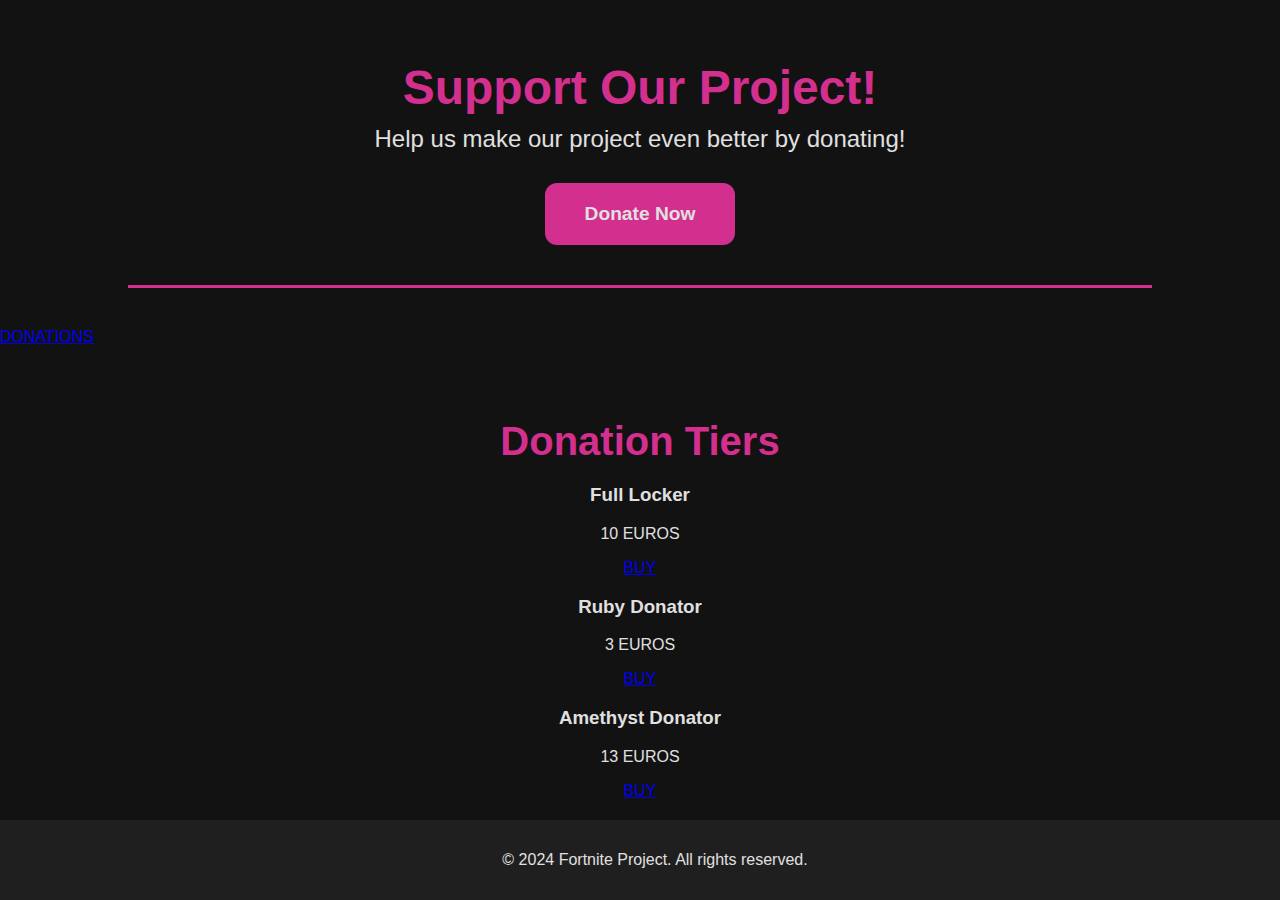
==== donations.html @ ef986d2f "Update donations.html" ====
<!DOCTYPE html>
<html lang="en">
<head>
    <meta property="og:title" content="Luxor Donations">
    <meta property="og:description" content="Donate now to luxor to ensure a better experience!">
    <meta property="og:image" content="https://github.com/LuxorMP/LuxorMP.github.io/blob/main/Luxor_logo.png?raw=true">
    <meta property="og:url" content="https://luxormp.github.io/donations.html">
    <meta property="og:type" content="website">
    <meta content="#800080" data-react-helmet="true" name="theme-color" />
    
    <meta charset="UTF-8">
    <meta name="viewport" content="width=device-width, initial-scale=1.0">
    <title>Donations - LuxorMP</title>
    <link rel="stylesheet" href="styles.css">
</head>
<body>
    <header>
        <div class="banner-container">
            <div class="banner">
                <h1>Support Our Project!</h1>
                <p>Help us make our project even better by donating!</p>
                <a href="#" class="download-button">Donate Now</a>
            </div>
        </div>
        <a href="https://luxormp.github.io/donations.html" class="donations-button">DONATIONS</a>
    </header>
    <main>
        <section>
            <h2>Donation Tiers</h2>
            <div class="donation-list">
                <div class="donation-item">
                    <div class="donation-image" style="background-image: url('img1.png');"></div>
                    <div class="donation-details">
                        <h3>Full Locker</h3>
                        <p>10 EUROS</p>
                        <a href="https://discord.gg/luxormp" class="buy-button">BUY</a>
                    </div>
                </div>
                <div class="donation-item">
                    <div class="donation-image" style="background-image: url('img2.png');"></div>
                    <div class="donation-details">
                        <h3>Ruby Donator</h3>
                        <p>3 EUROS</p>
                        <a href="https://discord.gg/luxormp" class="buy-button">BUY</a>
                    </div>
                </div>
                <div class="donation-item">
                    <div class="donation-image" style="background-image: url('img3.png');"></div>
                    <div class="donation-details">
                        <h3>Amethyst Donator</h3>
                        <p>13 EUROS</p>
                        <a href="https://discord.gg/luxormp" class="buy-button">BUY</a>
                    </div>
                </div>
            </div>
        </section>
    </main>
    <footer>
        <p>&copy; 2024 Fortnite Project. All rights reserved.</p>
    </footer>
    <div class="hexagon-container">
        <!-- Hexagon background effects will be generated here -->
    </div>
</body>
</html>
---- styles.css ----
/* General Styles */
body {
    margin: 0;
    font-family: Arial, sans-serif;
    color: #E0E0E0;
    background-color: #121212;
    overflow: hidden; /* Prevent scrollbars */
    position: relative;
}

/* Header Styles */
header {
    position: relative;
    padding: 20px 0;
}

.banner-container {
    text-align: center;
    margin-bottom: 40px;
}

.download-button {
    display: inline-block;
    margin-top: 20px;
    padding: 20px 40px;
    background-color: #D32F8F;
    color: #E0E0E0;
    text-decoration: none;
    border-radius: 12px;
    font-weight: bold;
    font-size: 1.2em;
    transition: transform 0.3s ease, background-color 0.3s ease;
    animation: bounceIn 1s ease-in-out;
}

.download-button:hover {
    background-color: #C2185B;
    transform: scale(1.1);
}

/* Banner Styles */
.banner {
    width: 80%;
    max-width: 1920px;
    height: auto;
    margin: 0 auto;
    background-image: url('Game.png');
    background-size: cover;
    background-position: center;
    display: flex;
    flex-direction: column;
    align-items: center;
    justify-content: center;
    color: #E0E0E0;
    padding: 40px;
    border-bottom: 3px solid #D32F8F;
    box-sizing: border-box;
}

.banner h1 {
    font-size: 3em;
    margin: 0;
    color: #D32F8F;
    animation: slideIn 1s ease-out;
}

.banner p {
    font-size: 1.5em;
    margin: 10px 0;
    animation: fadeIn 2s ease-in-out 0.5s;
}

/* Main Content Styles */
main {
    padding: 20px;
}

section {
    margin-bottom: 40px;
    text-align: center;
}

h2 {
    font-size: 2.5em;
    color: #D32F8F;
    margin-bottom: 20px;
    animation: fadeIn 2s ease-in-out;
}

ul {
    list-style-type: none;
    padding: 0;
    display: flex;
    flex-direction: column;
    align-items: center;
}

ul li {
    background-color: #1F1F1F;
    margin: 10px 0;
    padding: 15px;
    border-radius: 8px;
    width: 80%;
    animation: slideUp 1s ease-in-out;
}

/* Footer Styles */
footer {
    background-color: #1F1F1F;
    color: #E0E0E0;
    text-align: center;
    padding: 15px;
    position: fixed;
    bottom: 0;
    width: 100%;
    animation: fadeIn 2s ease-in-out 1s;
}

/* Hexagon Background Styles */
.hexagon-container {
    position: absolute;
    top: 0;
    left: 0;
    width: 100%;
    height: 100%;
    overflow: hidden;
    z-index: -1;
}

.hexagon {
    position: absolute;
    width: 100px;
    height: 100px;
    background: rgba(255, 255, 255, 0.1);
    clip-path: polygon(50% 0%, 100% 25%, 100% 75%, 50% 100%, 0% 75%, 0% 25%);
    background: linear-gradient(135deg, #8E2DE2, #4A00E0);
    animation: hexagon-float 10s ease-in-out infinite;
}

/* Keyframes for fabric-like animation */
@keyframes hexagon-float {
    0% {
        transform: translate(0, 0);
    }
    100% {
        transform: translate(calc(100vw - 100px), calc(100vh - 100px));
    }
}

/* Animations */
@keyframes fadeIn {
    from {
        opacity: 0;
    }
    to {
        opacity: 1;
    }
}

@keyframes slideIn {
    from {
        transform: translateY(-50px);
        opacity: 0;
    }
    to {
        transform: translateY(0);
        opacity: 1;
    }
}

@keyframes bounceIn {
    0% {
        transform: scale(0);
        opacity: 0;
    }
    50% {
        transform: scale(1.1);
        opacity: 1;
    }
    100% {
        transform: scale(1);
    }
}

@keyframes slideUp {
    from {
        transform: translateY(20px);
        opacity: 0;
    }
    to {
        transform: translateY(0);
        opacity: 1;
    }
}
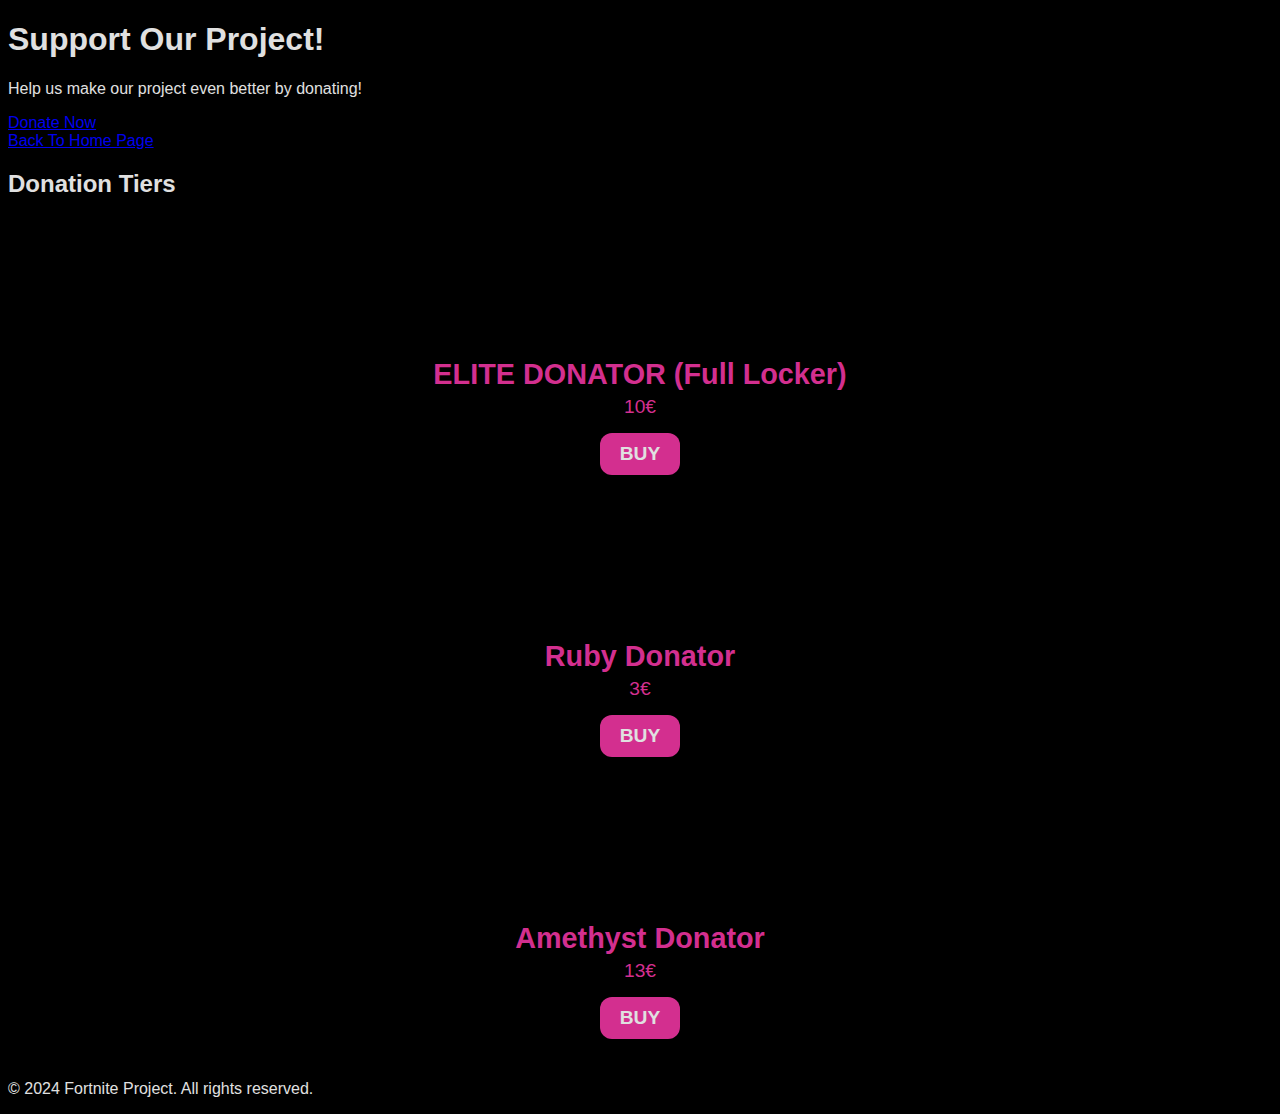
==== commit 7ded8210: "Update donations.html" ====
--- a/donations.html
+++ b/donations.html
@@ -7,11 +7,12 @@
     <meta property="og:url" content="https://luxormp.github.io/donations.html">
     <meta property="og:type" content="website">
     <meta content="#800080" data-react-helmet="true" name="theme-color" />
+    <link rel="icon" href="180836482333957f6440f8de33c03a9b.png" type="image/png">
     
     <meta charset="UTF-8">
     <meta name="viewport" content="width=device-width, initial-scale=1.0">
     <title>Donations - LuxorMP</title>
-    <link rel="stylesheet" href="styles.css">
+    <link rel="stylesheet" href="donations.css">
 </head>
 <body>
     <header>
@@ -22,7 +23,7 @@
                 <a href="#" class="download-button">Donate Now</a>
             </div>
         </div>
-        <a href="https://luxormp.github.io/donations.html" class="donations-button">DONATIONS</a>
+        <a href="https://luxormp.github.io/" class="donations-button">Back To Home Page</a>
     </header>
     <main>
         <section>
@@ -31,8 +32,8 @@
                 <div class="donation-item">
                     <div class="donation-image" style="background-image: url('img1.png');"></div>
                     <div class="donation-details">
-                        <h3>Full Locker</h3>
-                        <p>10 EUROS</p>
+                        <h3>ELITE DONATOR (Full Locker)</h3>
+                        <p>10€</p>
                         <a href="https://discord.gg/luxormp" class="buy-button">BUY</a>
                     </div>
                 </div>
@@ -40,7 +41,7 @@
                     <div class="donation-image" style="background-image: url('img2.png');"></div>
                     <div class="donation-details">
                         <h3>Ruby Donator</h3>
-                        <p>3 EUROS</p>
+                        <p>3€</p>
                         <a href="https://discord.gg/luxormp" class="buy-button">BUY</a>
                     </div>
                 </div>
@@ -48,7 +49,7 @@
                     <div class="donation-image" style="background-image: url('img3.png');"></div>
                     <div class="donation-details">
                         <h3>Amethyst Donator</h3>
-                        <p>13 EUROS</p>
+                        <p>13€</p>
                         <a href="https://discord.gg/luxormp" class="buy-button">BUY</a>
                     </div>
                 </div>
--- a/donations.css
+++ b/donations.css
@@ -0,0 +1,74 @@
+/* General Styles */
+body {
+    font-family: Arial, sans-serif;
+    color: #E0E0E0; /* Default text color */
+    background-color: #000000; /* Background color for the entire page */
+}
+
+/* Donation List Styles */
+.donation-list {
+    list-style-type: none;
+    padding: 0;
+    display: flex;
+    flex-direction: column;
+    align-items: center;
+}
+
+.donation-item {
+    background-color: #000000; /* Background color for donation items */
+    margin: 10px 0;
+    padding: 15px;
+    border-radius: 12px;
+    width: 80%;
+    display: flex;
+    flex-direction: column;
+    align-items: center;
+    animation: slideUp 1s ease-in-out;
+    box-sizing: border-box;
+}
+
+.donation-image {
+    width: 100px;
+    height: 100px;
+    background-size: cover;
+    background-position: center;
+    border-radius: 12px;
+    margin-bottom: 15px;
+}
+
+.donation-details {
+    text-align: center;
+}
+
+.donation-details h3 {
+    margin: 0;
+    color: #D32F8F; /* Pink color for headings */
+    font-size: 1.8em;
+    font-family: Arial, sans-serif; /* Arial font */
+}
+
+.donation-details p {
+    margin: 5px 0;
+    color: #D32F8F; /* Pink color for paragraph text */
+    font-size: 1.2em;
+    font-family: Arial, sans-serif; /* Arial font */
+}
+
+.buy-button {
+    display: inline-block;
+    margin-top: 10px;
+    padding: 10px 20px;
+    background-color: #D32F8F; /* Pink color for button */
+    color: #E0E0E0; /* Light text color on button */
+    text-decoration: none;
+    border-radius: 12px;
+    font-weight: bold;
+    font-size: 1.2em;
+    transition: background-color 0.3s ease, transform 0.3s ease;
+    font-family: Arial, sans-serif; /* Arial font */
+}
+
+.buy-button:hover {
+    background-color: #C2185B; /* Darker pink for hover effect */
+    transform: scale(1.05);
+}
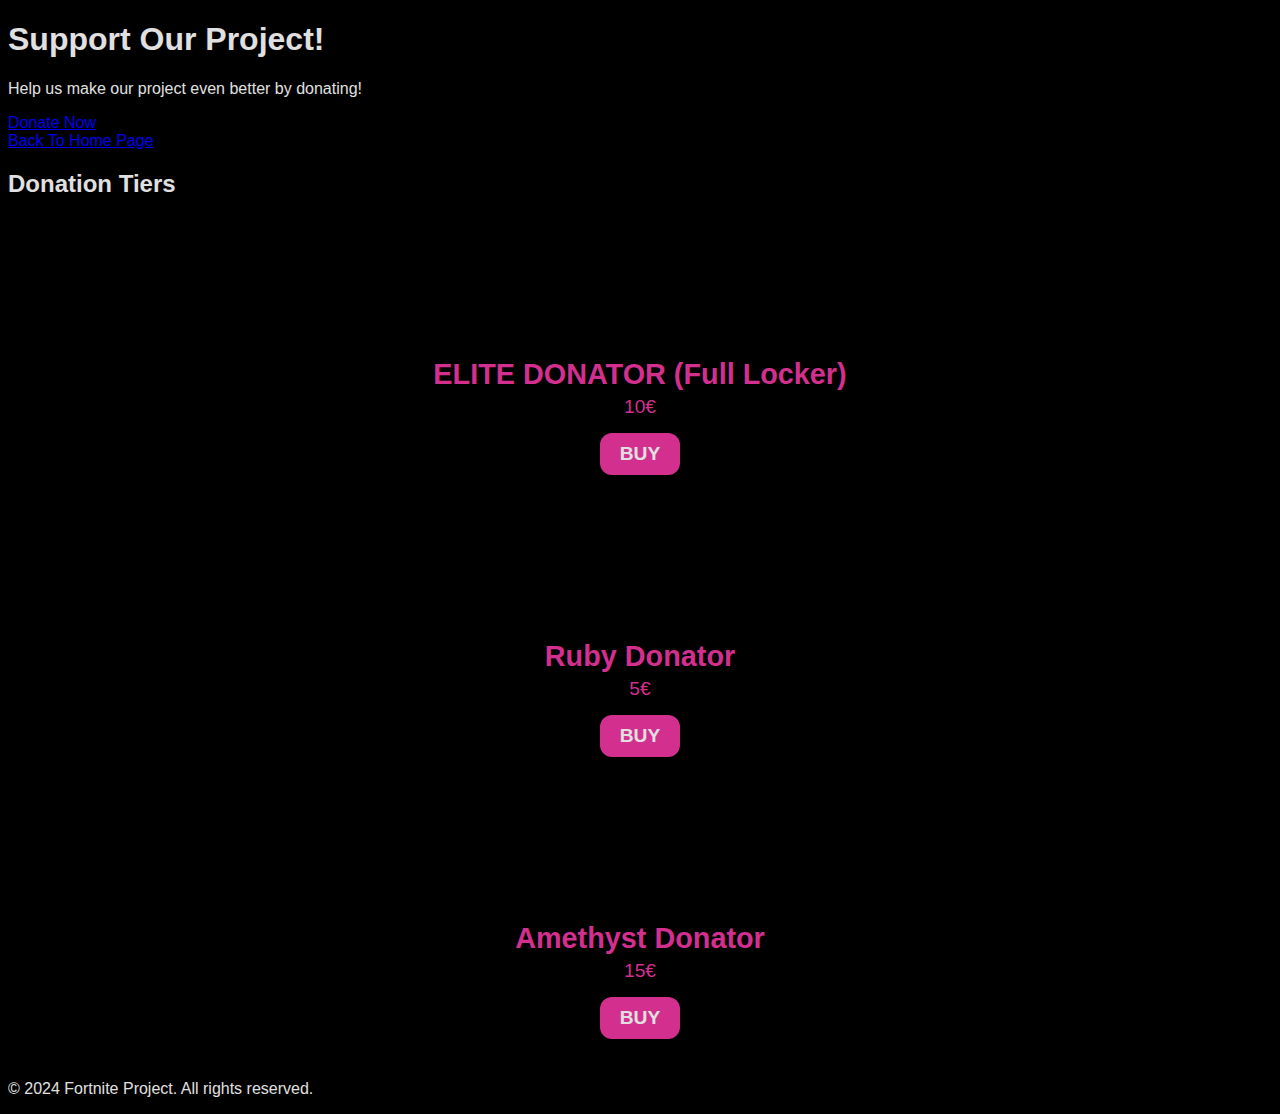
==== commit bce61dc9: "Update donations.html" ====
--- a/donations.html
+++ b/donations.html
@@ -34,23 +34,23 @@
                     <div class="donation-details">
                         <h3>ELITE DONATOR (Full Locker)</h3>
                         <p>10€</p>
-                        <a href="https://discord.gg/luxormp" class="buy-button">BUY</a>
+                        <a href="https://luxor.mysellix.io/product/elite-donator-full-locker" class="buy-button">BUY</a>
                     </div>
                 </div>
                 <div class="donation-item">
                     <div class="donation-image" style="background-image: url('img2.png');"></div>
                     <div class="donation-details">
                         <h3>Ruby Donator</h3>
-                        <p>3€</p>
-                        <a href="https://discord.gg/luxormp" class="buy-button">BUY</a>
+                        <p>5€</p>
+                        <a href="https://luxor.mysellix.io/product/ruby-donator" class="buy-button">BUY</a>
                     </div>
                 </div>
                 <div class="donation-item">
                     <div class="donation-image" style="background-image: url('img3.png');"></div>
                     <div class="donation-details">
                         <h3>Amethyst Donator</h3>
-                        <p>13€</p>
-                        <a href="https://discord.gg/luxormp" class="buy-button">BUY</a>
+                        <p>15€</p>
+                        <a href="https://luxor.mysellix.io/product/amethyst-donator" class="buy-button">BUY</a>
                     </div>
                 </div>
             </div>
